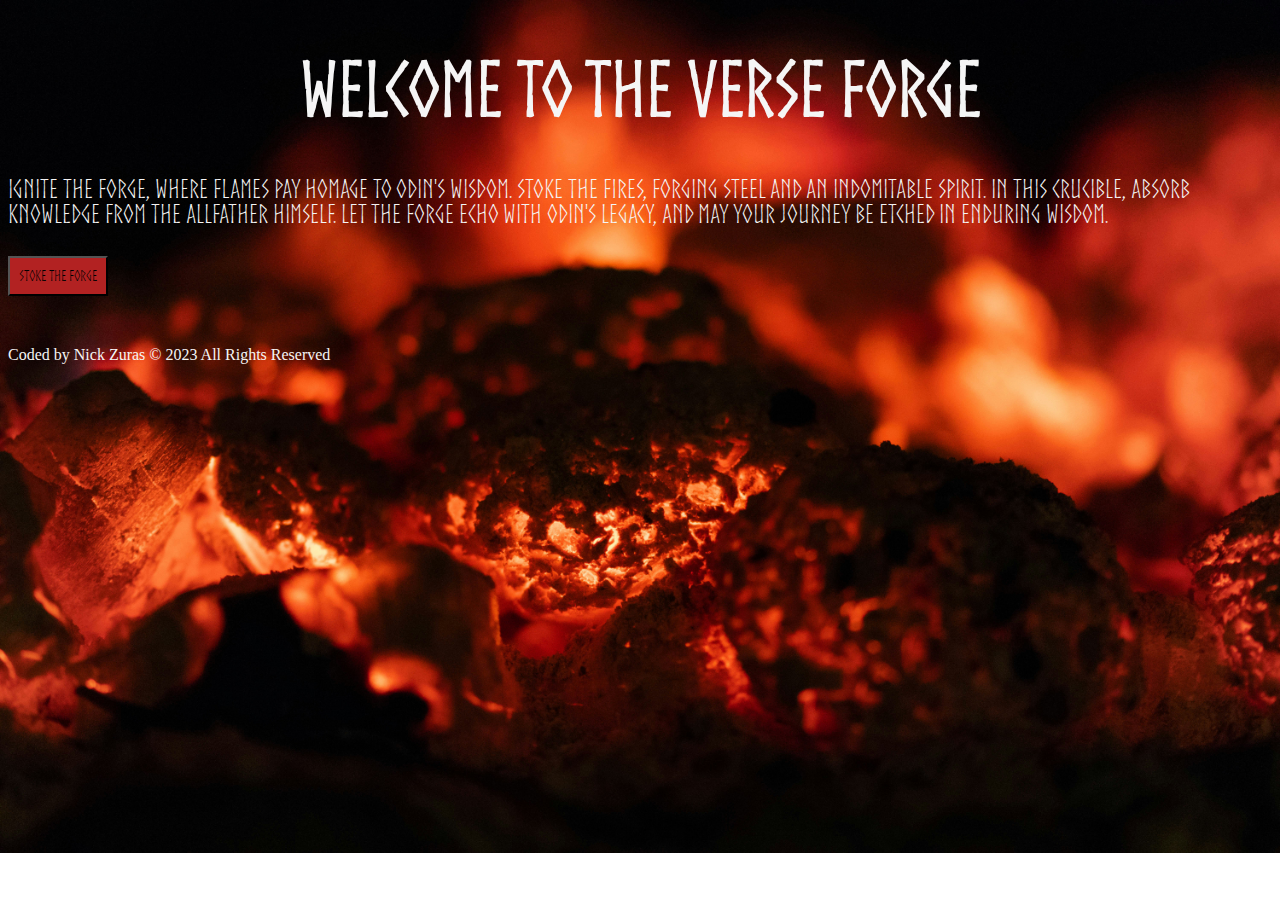
==== index.html @ 05f54c6c "Added all Files" ====
<!DOCTYPE html>
<html lang="en">

<head>
    <meta charset="UTF-8">
    <meta name="viewport" content="width=device-width, initial-scale=1.0">
    <link rel="stylesheet" href="./webFontKit/stylesheet.css">
    <title>Havamal Verse Forge</title>
</head>

<body class="background-img">
    <h1 class="title">Welcome to the Verse Forge</h1>
    <section class="introduction">
        <p>Ignite the forge, where flames pay homage to Odin's wisdom. Stoke the fires, forging steel and an indomitable
            spirit. In this crucible, absorb knowledge from the Allfather himself. Let the forge echo with Odin's
            legacy, and may your journey be etched in enduring wisdom.</p>
    </section>
    <section>
        <div class="container">
            <p id="quote-text"></p>
            <button class="quote-btn" onclick="displayQuote()">Stoke the Forge</button>
        </div>
    </section>
    <footer class="btm-info">Coded by Nick Zuras &copy 2023 All Rights Reserved</footer>
</body>
<script src="script.js"></script>

</html>
---- webFontKit/stylesheet.css ----
/*! Generated by Font Squirrel (https://www.fontsquirrel.com) on December 7, 2023 */

@font-face {
  font-family: "norseregular";
  src: url("norse-kawl-webfont.woff2") format("woff2"),
    url("norse-kawl-webfont.woff") format("woff");
  font-weight: normal;
  font-style: normal;
}
.background-img {
  background: url(../Images/pawel-czerwinski-LDi9F6oGojQ-unsplash.jpg);
  background-repeat: no-repeat;
  background-size: cover;
}
.title {
  font-family: norseregular;
  color: whitesmoke;
  font-size: 75px;
  text-align: center;
  word-wrap: break-word;
}
.introduction {
  font-family: norseregular;
  font-size: 25px;
  word-wrap: break-word;
  color: whitesmoke;
}
#quote-text {
  font-family: norseregular;
  word-wrap: break-word;
  color: whitesmoke;
  font-size: 30px;
}
.quote-btn {
  font-family: norseregular;
  width: 100px;
  height: 40px;
  font-size: 15px;
  background-color: firebrick;
}
.btm-info {
  color: whitesmoke;
  margin-top: 50px;
}
@media only screen and (max-width: 768px) {
  /* For mobile phones: */
  [class*="col-"] {
    width: 100%;
  }
}
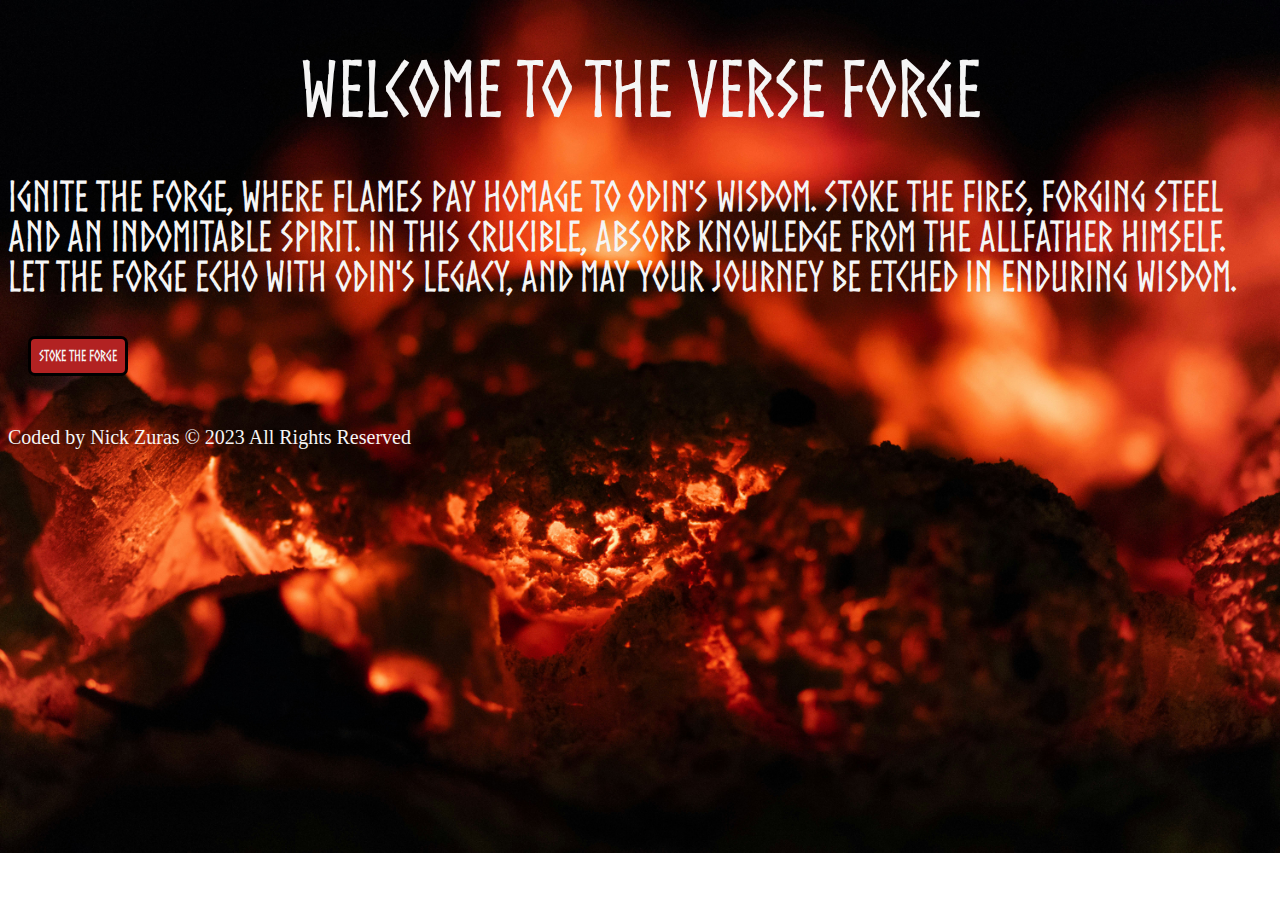
==== commit 5b050edb: "Refactor" ====
--- a/index.html
+++ b/index.html
@@ -18,11 +18,12 @@
     <section>
         <div class="container">
             <p id="quote-text"></p>
-            <button class="quote-btn" onclick="displayQuote()">Stoke the Forge</button>
+            <button id="quote-btn">Stoke the Forge</button>
         </div>
     </section>
     <footer class="btm-info">Coded by Nick Zuras &copy 2023 All Rights Reserved</footer>
+    <script src="script.js"></script>
 </body>
-<script src="script.js"></script>
+
 
 </html>--- a/webFontKit/stylesheet.css
+++ b/webFontKit/stylesheet.css
@@ -21,30 +21,33 @@
 }
 .introduction {
   font-family: norseregular;
-  font-size: 25px;
+  font-size: 40px;
   word-wrap: break-word;
   color: whitesmoke;
+  font-weight: bold;
 }
 #quote-text {
   font-family: norseregular;
   word-wrap: break-word;
-  color: whitesmoke;
+  color: white;
   font-size: 30px;
+  font-weight: bold;
 }
-.quote-btn {
+#quote-btn {
   font-family: norseregular;
   width: 100px;
   height: 40px;
   font-size: 15px;
   background-color: firebrick;
+  font-weight: bold;
+  color: whitesmoke;
+  border: 3px solid black;
+  border-radius: 7px;
+  margin-left: 20px;
+  cursor: pointer;
 }
 .btm-info {
   color: whitesmoke;
   margin-top: 50px;
+  font-size: 20px;
 }
-@media only screen and (max-width: 768px) {
-  /* For mobile phones: */
-  [class*="col-"] {
-    width: 100%;
-  }
-}
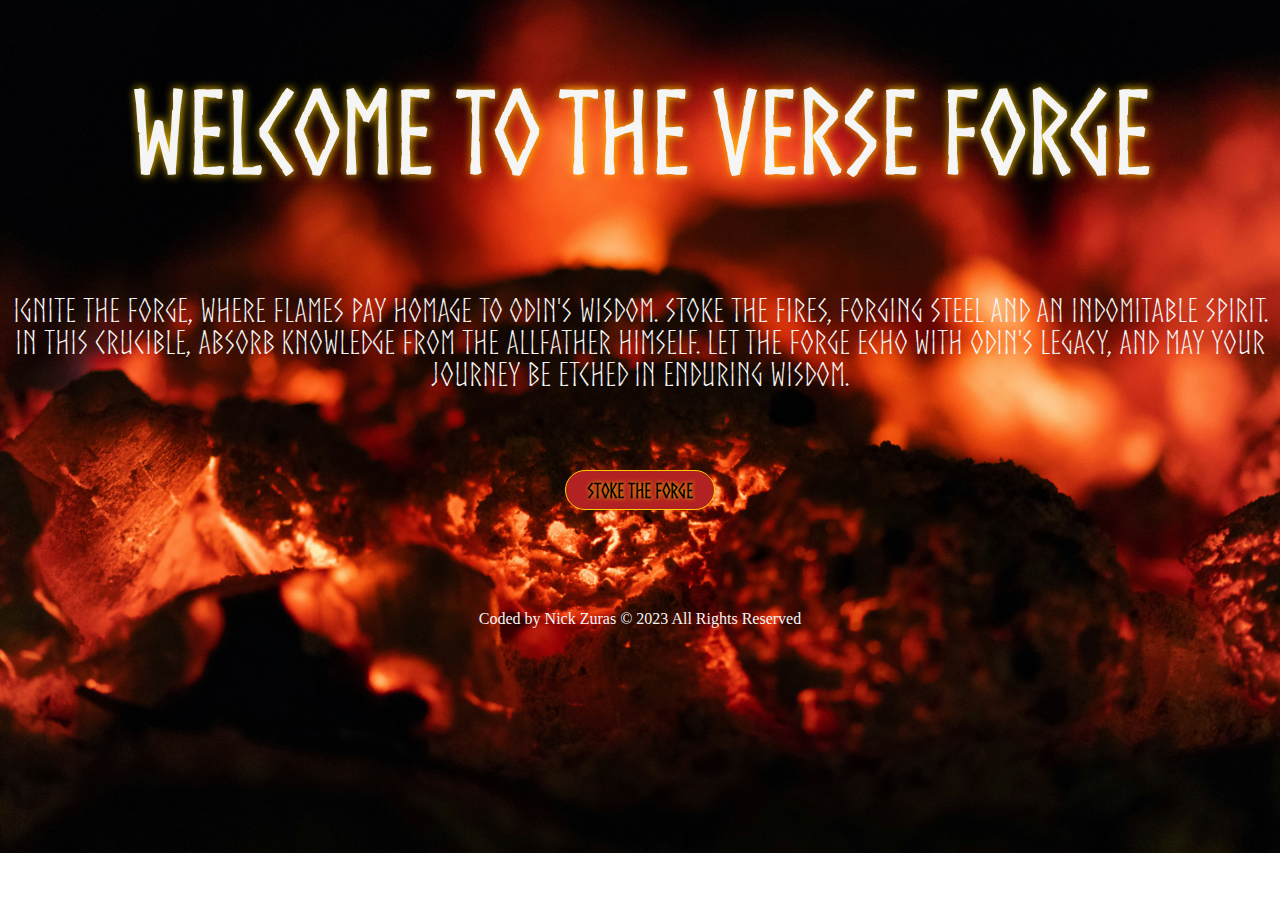
==== commit 526ad204: "Major Update" ====
--- a/index.html
+++ b/index.html
@@ -11,17 +11,24 @@
 <body class="background-img">
     <h1 class="title">Welcome to the Verse Forge</h1>
     <section class="introduction">
-        <p>Ignite the forge, where flames pay homage to Odin's wisdom. Stoke the fires, forging steel and an indomitable
-            spirit. In this crucible, absorb knowledge from the Allfather himself. Let the forge echo with Odin's
-            legacy, and may your journey be etched in enduring wisdom.</p>
+        <div class="intro-container">
+            <p>Ignite the forge, where flames pay homage to Odin's wisdom. Stoke the fires, forging steel and an
+                indomitable
+                spirit. In this crucible, absorb knowledge from the Allfather himself. Let the forge echo with Odin's
+                legacy, and may your journey be etched in enduring wisdom.</p>
+        </div>
     </section>
     <section>
         <div class="container">
-            <p id="quote-text"></p>
-            <button id="quote-btn">Stoke the Forge</button>
+            <div class="paragraph-container">
+                <p id="quote-text"></p>
+            </div>
+            <div class="btn-container">
+                <button id="quote-btn" class="quote-btn">Stoke the Forge</button>
+            </div>
         </div>
     </section>
-    <footer class="btm-info">Coded by Nick Zuras &copy 2023 All Rights Reserved</footer>
+    <footer class="btm-info footer-container">Coded by Nick Zuras &copy 2023 All Rights Reserved</footer>
     <script src="script.js"></script>
 </body>
 
--- a/webFontKit/stylesheet.css
+++ b/webFontKit/stylesheet.css
@@ -1,53 +1,98 @@
 /*! Generated by Font Squirrel (https://www.fontsquirrel.com) on December 7, 2023 */
-
+:root {
+  /* Styles */
+  --fs-xl: 7rem;
+  --fs-900: 2rem;
+  --fs-600: 1.5rem;
+  /* Placeholder */
+}
 @font-face {
+  /* Styles */
   font-family: "norseregular";
   src: url("norse-kawl-webfont.woff2") format("woff2"),
     url("norse-kawl-webfont.woff") format("woff");
   font-weight: normal;
   font-style: normal;
 }
+.btn-container {
+  display: flex;
+  justify-content: center;
+}
 .background-img {
   background: url(../Images/pawel-czerwinski-LDi9F6oGojQ-unsplash.jpg);
+  /* Styles */
   background-repeat: no-repeat;
   background-size: cover;
+  /* Positioning */
 }
 .title {
+  /* Styles */
   font-family: norseregular;
+  text-shadow: #fc0 1px 0 10px;
   color: whitesmoke;
-  font-size: 75px;
+  font-size: var(--fs-xl);
   text-align: center;
   word-wrap: break-word;
 }
+.intro-container {
+  display: flex;
+  justify-content: center;
+  text-align: center;
+}
 .introduction {
+  /* Styles */
   font-family: norseregular;
-  font-size: 40px;
+  font-size: var(--fs-900);
   word-wrap: break-word;
   color: whitesmoke;
-  font-weight: bold;
 }
 #quote-text {
+  /* Styles */
   font-family: norseregular;
   word-wrap: break-word;
-  color: white;
-  font-size: 30px;
-  font-weight: bold;
+  color: whitesmoke;
+  font-size: var(--fs-600);
 }
-#quote-btn {
+.paragraph-container {
+  display: flex;
+  justify-content: center;
+}
+.quote-btn {
+  /* Styles */
   font-family: norseregular;
-  width: 100px;
+  border-radius: 20px;
+  font-weight: 900;
+  font-size: 1.25rem;
+  background-color: firebrick;
+  text-shadow: #fc0 1px 0 4px;
+  border: 1px solid #fc0;
+  /* Positioning */
+  padding-top: 5px;
+  padding-bottom: 5px;
+  width: 150px;
   height: 40px;
-  font-size: 15px;
-  background-color: firebrick;
-  font-weight: bold;
+}
+.footer-container {
+  display: flex;
+  justify-content: center;
+  text-align: center;
+  padding-top: 100px;
   color: whitesmoke;
-  border: 3px solid black;
-  border-radius: 7px;
-  margin-left: 20px;
-  cursor: pointer;
 }
-.btm-info {
-  color: whitesmoke;
-  margin-top: 50px;
-  font-size: 20px;
+@media (max-width: 425px) {
+  :root {
+    --fs-xl: 3rem;
+    --fs-900: 1.5rem;
+    --fs-600: 1.45rem;
+  }
+  .background-img {
+    background: url(../Images/pawel-czerwinski-LDi9F6oGojQ-unsplash.jpg);
+    /* Styles */
+    background-repeat: repeat;
+    background-size: cover;
+    /* Positioning */
+  }
+  .quote-btn {
+    margin-top: 2em;
+  }
 }
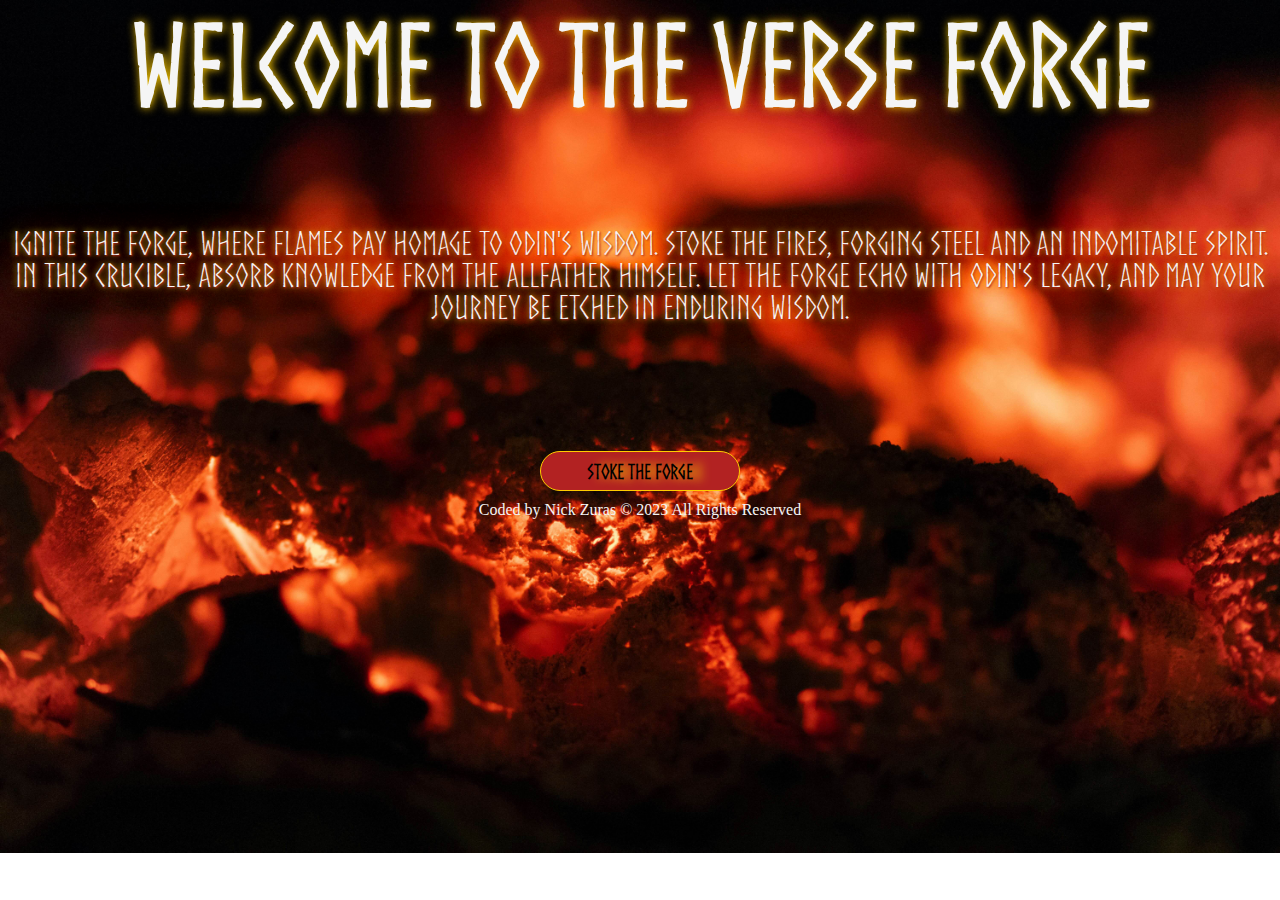
==== commit 49e6478b: "fix! added do/while loop to script.js to fix issue of repeating quotes." ====
--- a/index.html
+++ b/index.html
@@ -1,36 +1,34 @@
-<!DOCTYPE html>
-<html lang="en">
+<!doctype html>
+<html lang=en>
 
 <head>
-    <meta charset="UTF-8">
-    <meta name="viewport" content="width=device-width, initial-scale=1.0">
-    <link rel="stylesheet" href="./webFontKit/stylesheet.css">
+    <meta charset=UTF-8>
+    <meta name=viewport content="width=device-width,initial-scale=1">
+    <link rel=stylesheet href=./webFontKit/stylesheet.css>
     <title>Havamal Verse Forge</title>
 </head>
 
-<body class="background-img">
-    <h1 class="title">Welcome to the Verse Forge</h1>
-    <section class="introduction">
-        <div class="intro-container">
+<body class=background-img>
+    <h1 class=title>Welcome to the Verse Forge</h1>
+    <section class=introduction>
+        <div class=intro-container>
             <p>Ignite the forge, where flames pay homage to Odin's wisdom. Stoke the fires, forging steel and an
-                indomitable
-                spirit. In this crucible, absorb knowledge from the Allfather himself. Let the forge echo with Odin's
-                legacy, and may your journey be etched in enduring wisdom.</p>
+                indomitable spirit. In this crucible, absorb knowledge from the Allfather himself. Let the forge echo
+                with Odin's legacy, and may your journey be etched in enduring wisdom.</p>
         </div>
     </section>
     <section>
-        <div class="container">
-            <div class="paragraph-container">
-                <p id="quote-text"></p>
+        <div class=container>
+            <div class=paragraph-container>
+                <p id=quote-text></p>
             </div>
-            <div class="btn-container">
-                <button id="quote-btn" class="quote-btn">Stoke the Forge</button>
+            <div class=btn-container>
+                <button id=quote-btn class=quote-btn>Stoke the Forge</button>
             </div>
         </div>
     </section>
     <footer class="btm-info footer-container">Coded by Nick Zuras &copy 2023 All Rights Reserved</footer>
-    <script src="script.js"></script>
+    <script src=script.js></script>
 </body>
 
-
 </html>